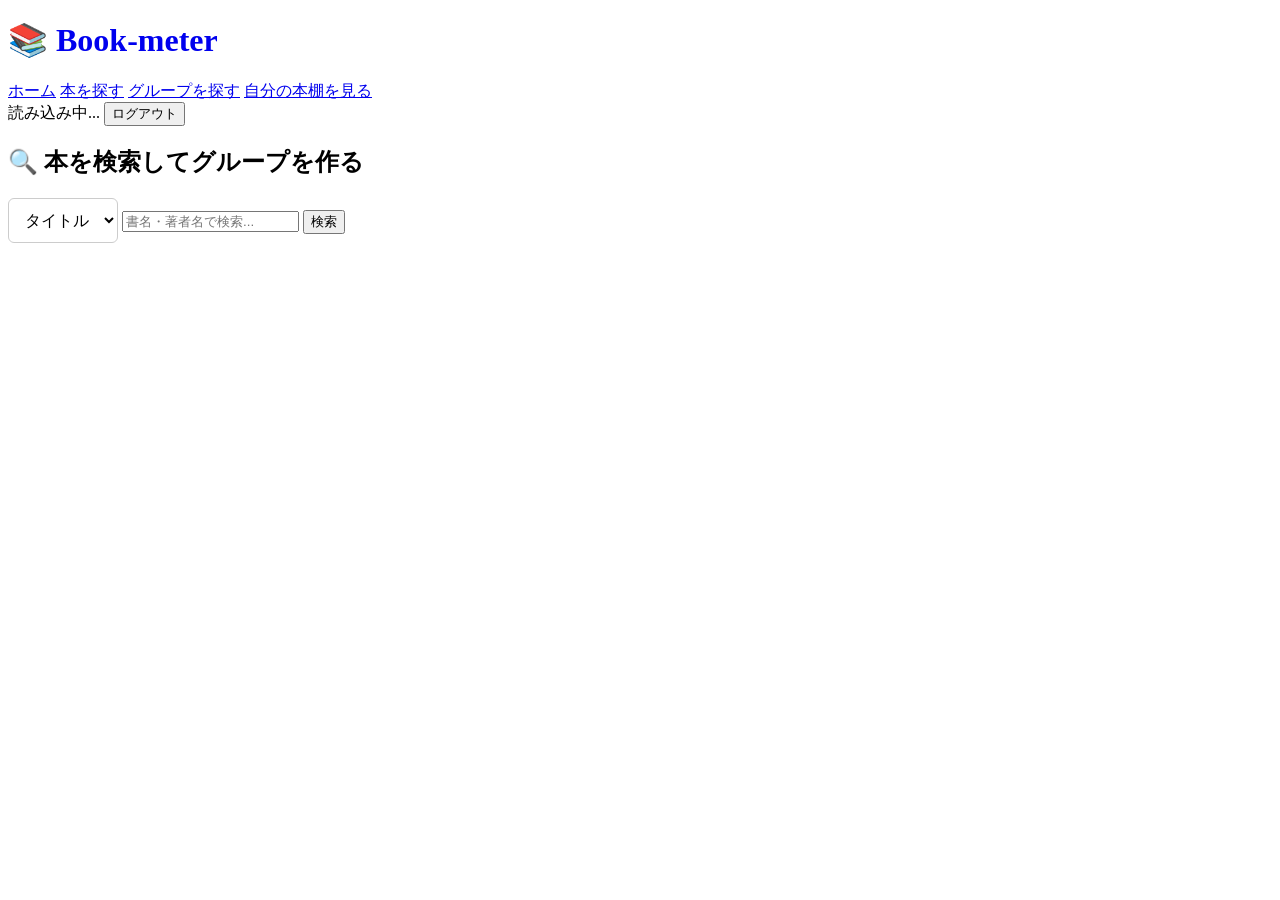
==== app/front/public/search-book.html @ b6de83c0 "titleOrAuthor" ====
<!DOCTYPE html>
<html lang="ja">
<head>
    <meta charset="UTF-8">
    <meta name="viewport" content="width=device-width, initial-scale=1.0">
    <title>Book-meter - 本を探す</title>
    <link rel="stylesheet" href="/src/css/style.css">
    <script src="/src/js/api.js" defer></script>
    <script src="/src/js/main.js" defer></script>

</head>
<body>

<header>
    <div class="logo">
        <a href="/public/index.html" style="text-decoration: none;">
            <h1>📚 Book-meter</h1>
        </a>
    </div>
    <nav class="global-nav">
        <a href="/public/index.html" class="nav-link">ホーム</a>
        <a href="/public/search-book.html" class="nav-link">本を探す</a>
        <a href="/public/search-group.html" class="nav-link">グループを探す</a>
        <a href="/public/bookshelf.html" class="nav-link">自分の本棚を見る</a>
    </nav>
    <div class="user-controls">
        <span id="header-username">読み込み中...</span>
        <button class="header-btn" onclick="logout()">ログアウト</button>
    </div>
</header>

<main>
    <section>
        <div class="section-header">
            <h2>🔍 本を検索してグループを作る</h2>
        </div>

        <div class="search-box">
            <select id="search-type" style="padding:12px; border:1px solid #ccc; border-radius:6px; font-size:1rem; background:#fff;">
                <option value="title">タイトル</option>
                <option value="author">著者</option>
            </select>
            <input type="text" id="search-input" placeholder="書名・著者名で検索..." 
                onkeydown="if(event.key==='Enter') runBookSearch()">
            <button class="btn-search" onclick="runBookSearch()">検索</button>
        </div>

        <div id="search-results"></div>
    </section>
</main>

<!-- グループ作成モーダル -->
<div id="create-modal" class="modal-overlay" style="display:none;">
    <div class="modal-content">
        <span class="modal-close" onclick="closeCreateModal()">✕</span>
        <h3 style="margin-top:0; margin-bottom:5px;">グループを作成する</h3>

        <!-- 選択した本の情報 -->
        <div id="modal-book-info" style="display:flex; gap:12px; align-items:flex-start;
            background:#f4f7f6; border-radius:6px; padding:12px; margin-bottom:20px;">
            <img id="modal-book-cover" src="" alt="書影"
                style="width:50px; height:70px; object-fit:cover; border-radius:4px; flex-shrink:0;">
            <div>
                <div id="modal-book-title" style="font-weight:bold; font-size:0.95rem;"></div>
                <div id="modal-book-author" style="font-size:0.85rem; color:#777; margin-top:3px;"></div>
            </div>
        </div>

        <div class="form-group" style="margin-bottom:15px;">
            <label>総ページ数 <span style="color:red;">*</span></label>
            <input type="number" id="modal-total-pages" placeholder="例: 237" min="1"
                style="width:100%; padding:10px; border:1px solid #ccc; border-radius:6px;
                font-size:1rem; box-sizing:border-box;">
        </div>

        <div class="form-group" style="margin-bottom:15px;">
            <label>グループ名 <span style="color:red;">*</span></label>
            <input type="text" id="modal-group-name" placeholder="例: リーダブルコード輪読会"
                style="width:100%; padding:10px; border:1px solid #ccc; border-radius:6px;
                font-size:1rem; box-sizing:border-box;">
        </div>

        <div class="form-group" style="margin-bottom:15px;">
            <label style="display:flex; align-items:center; gap:8px; cursor:pointer;">
                <input type="checkbox" id="modal-is-lock" onchange="togglePasswordField()">
                <span>🔒 参加にパスワードを設定する</span>
            </label>
        </div>

        <div id="password-field" class="form-group" style="margin-bottom:20px; display:none;">
            <label>パスワード</label>
            <input type="password" id="modal-password" placeholder="パスワードを入力"
                style="width:100%; padding:10px; border:1px solid #ccc; border-radius:6px;
                font-size:1rem; box-sizing:border-box;">
        </div>

        <button class="btn-record" style="width:100%; padding:12px; font-size:1rem;"
            onclick="submitCreateGroup()">グループを作成する</button>
    </div>
</div>

</body>
</html>
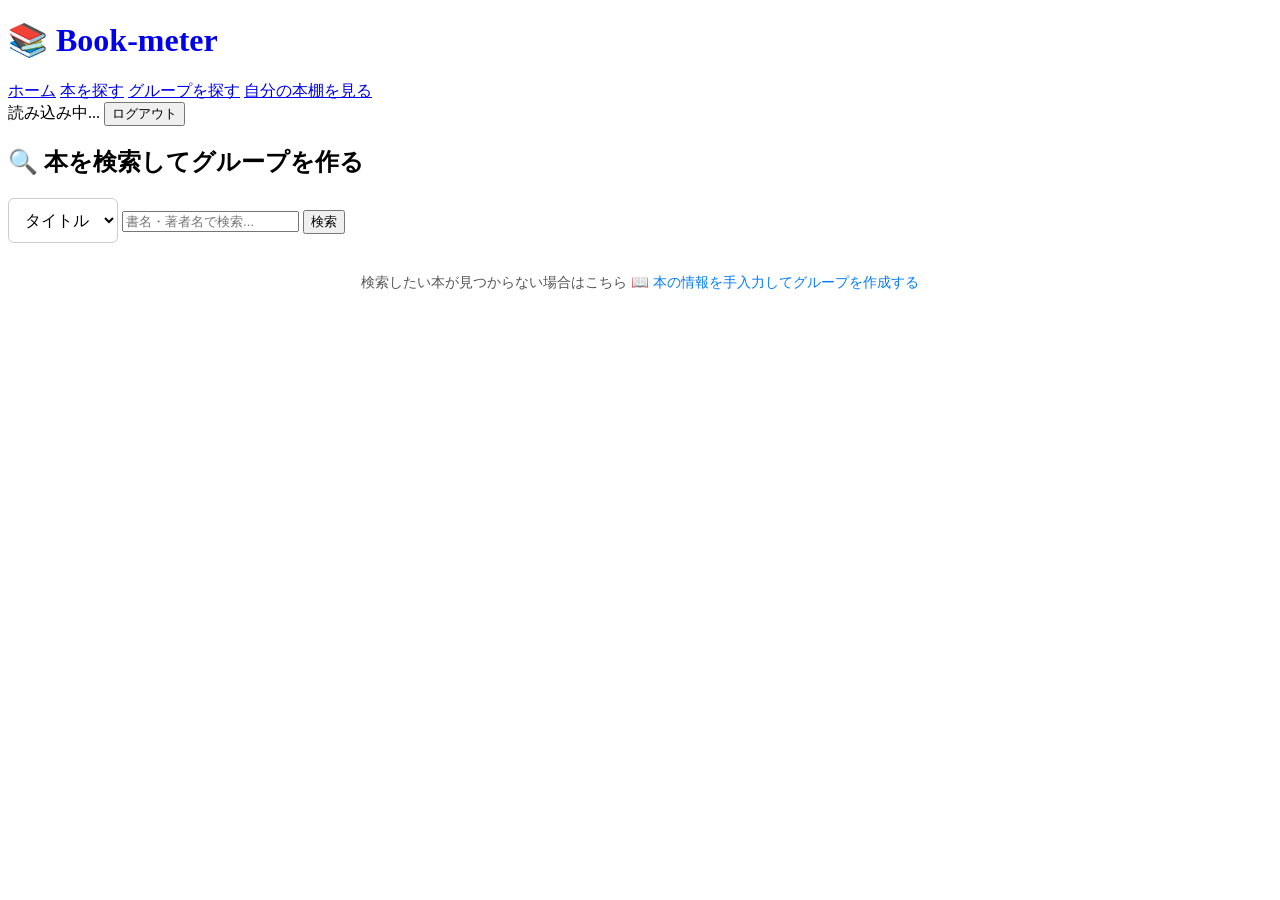
==== commit 29460baf: "手入力 とりあえず動く" ====
--- a/app/front/public/search-book.html
+++ b/app/front/public/search-book.html
@@ -48,6 +48,15 @@
         <div id="search-results"></div>
     </section>
 </main>
+<footer>
+    <!-- 本の情報を手入力するためのリンク -->
+    <div style="text-align:center; margin-top:30px;">
+        <p style="color:#555; font-size:0.9rem; margin-bottom:8px; display:inline" >検索したい本が見つからない場合はこちら</p>
+        <button onclick="openCreateBookModal()" style="background:none; border:none; color:#007BFF; padding:0; font-size:0.9rem; cursor:pointer; text-decoration:none;">
+    📖 本の情報を手入力してグループを作成する
+    </button>  
+    </div>
+</footer>
 
 <!-- グループ作成モーダル -->
 <div id="create-modal" class="modal-overlay" style="display:none;">
@@ -98,6 +107,56 @@
             onclick="submitCreateGroup()">グループを作成する</button>
     </div>
 </div>
+<!-- 本の情報入力モーダル -->
+<div id="create-book-modal" class="modal-overlay" style="display:none;">
+    <div class="modal-content">
+        <span class="modal-close" onclick="closeCreateBookModal()">✕</span>
+        <h3 style="margin-top:0; margin-bottom:5px;">本の情報を入力する</h3>
+
+        <div class="form-group" style="margin-bottom:15px;">
+            <label>タイトル <span style="color:red;">*</span></label>
+            <input type="text" id="modal-book-title-input" placeholder="例: リーダブルコード"
+                style="width:100%; padding:10px; border:1px solid #ccc; border-radius:6px;
+                font-size:1rem; box-sizing:border-box;">
+        </div>
+        <div class="form-group" style="margin-bottom:15px;">
+            <label>著者 <span style="color:red;">*</span></label>
+            <input type="text" id="modal-book-author-input" placeholder="例: 三好太郎"
+                style="width:100%; padding:10px; border:1px solid #ccc; border-radius:6px;
+                font-size:1rem; box-sizing:border-box;">
+        </div>
+        <div class="form-group" style="margin-bottom:15px;">
+            <label>総ページ数 <span style="color:red;">*</span></label>
+            <input type="number" id="modal-book-total-pages" placeholder="例: 237" min="1"
+                style="width:100%; padding:10px; border:1px solid #ccc; border-radius:6px;
+                font-size:1rem; box-sizing:border-box;">
+        </div>
+
+        <div class="form-group" style="margin-bottom:15px;">
+            <label>グループ名 <span style="color:red;">*</span></label>
+            <input type="text" id="modal-book-group-name" placeholder="例: リーダブルコード輪読会"
+                style="width:100%; padding:10px; border:1px solid #ccc; border-radius:6px;
+                font-size:1rem; box-sizing:border-box;">
+        </div>
+
+        <div class="form-group" style="margin-bottom:15px;">
+            <label style="display:flex; align-items:center; gap:8px; cursor:pointer;">
+                <input type="checkbox" id="modal-book-is-lock" onchange="toggleBookPasswordField()">
+                <span>🔒 参加にパスワードを設定する</span>
+            </label>
+        </div>
+
+        <div id="book-password-field" class="form-group" style="margin-bottom:20px; display:none;">
+            <label>パスワード</label>
+            <input type="password" id="modal-book-password" placeholder="パスワードを入力"
+                style="width:100%; padding:10px; border:1px solid #ccc; border-radius:6px;
+                font-size:1rem; box-sizing:border-box;">
+        </div>
+
+        <button class="btn-record" style="width:100%; padding:12px; font-size:1rem;"
+            onclick="submitCreateBookGroup()">グループを作成する</button>
+    </div>
+</div>
 
 </body>
 </html>
